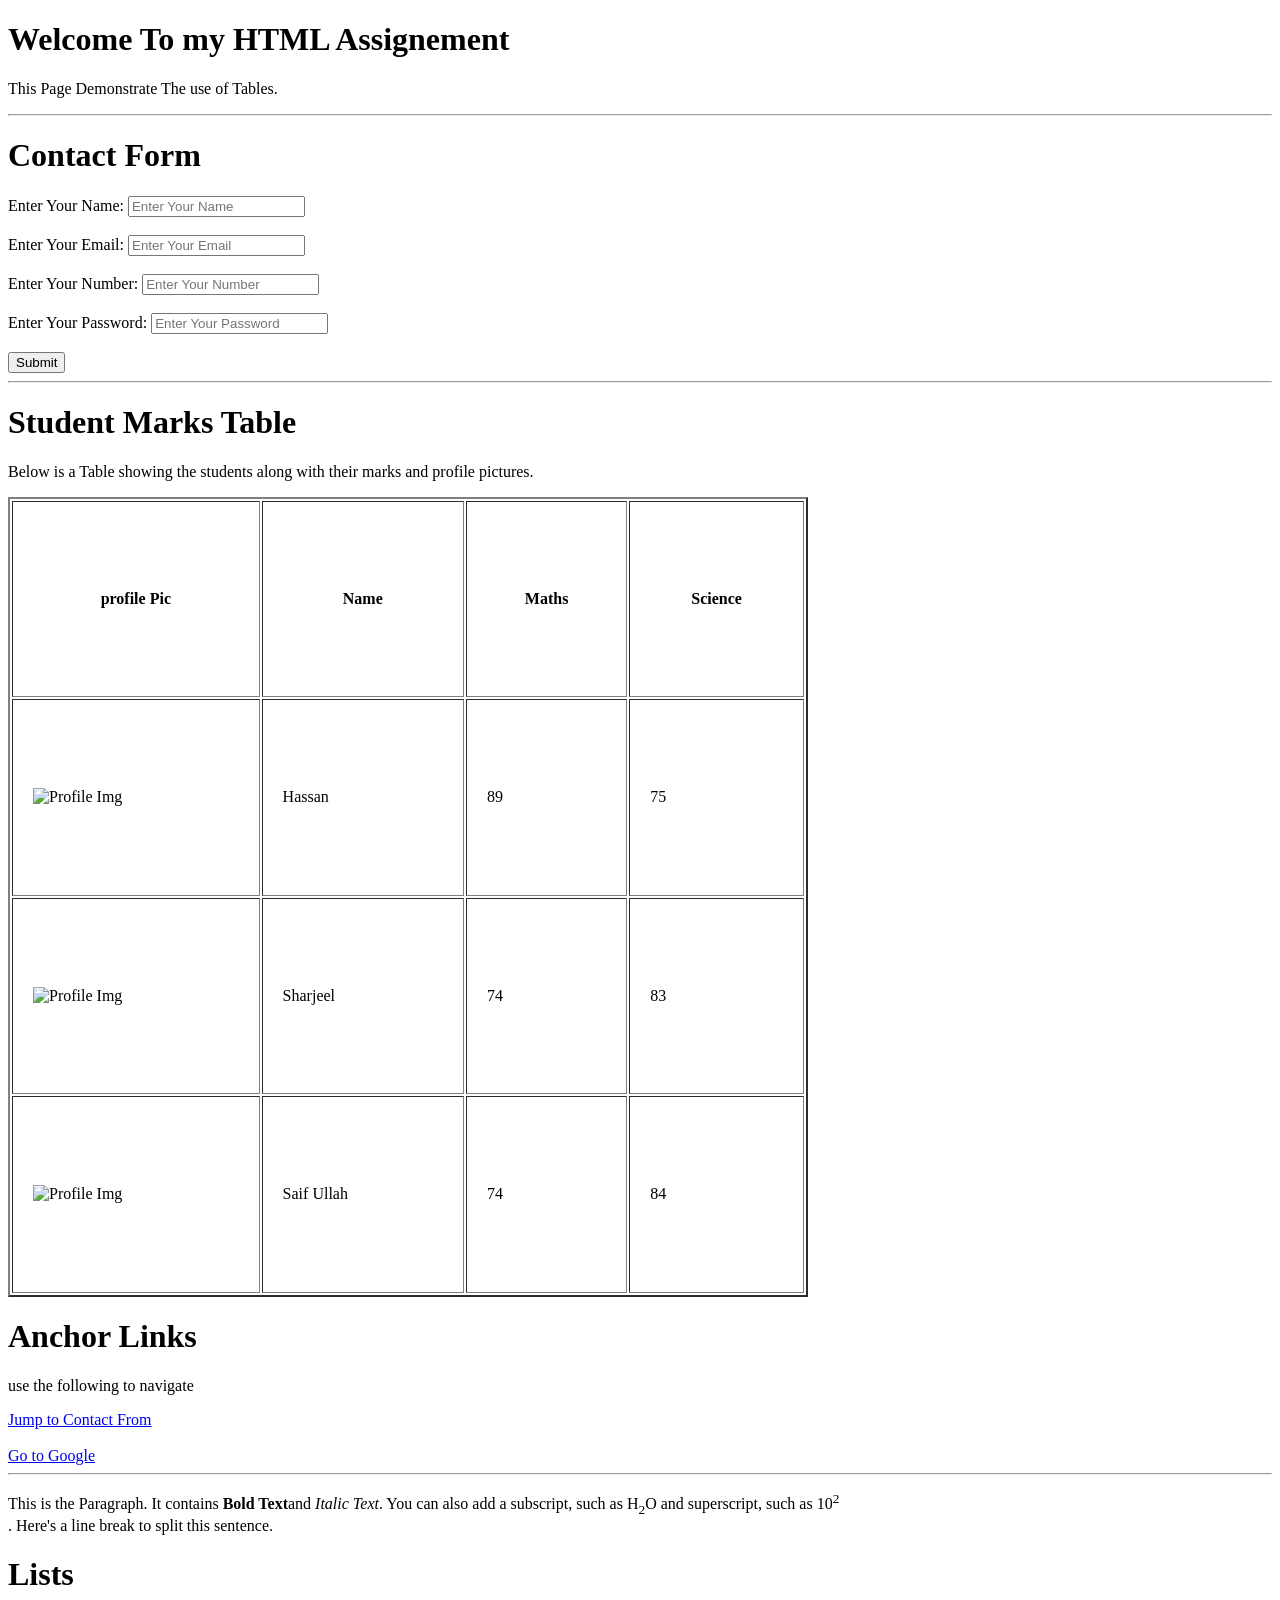
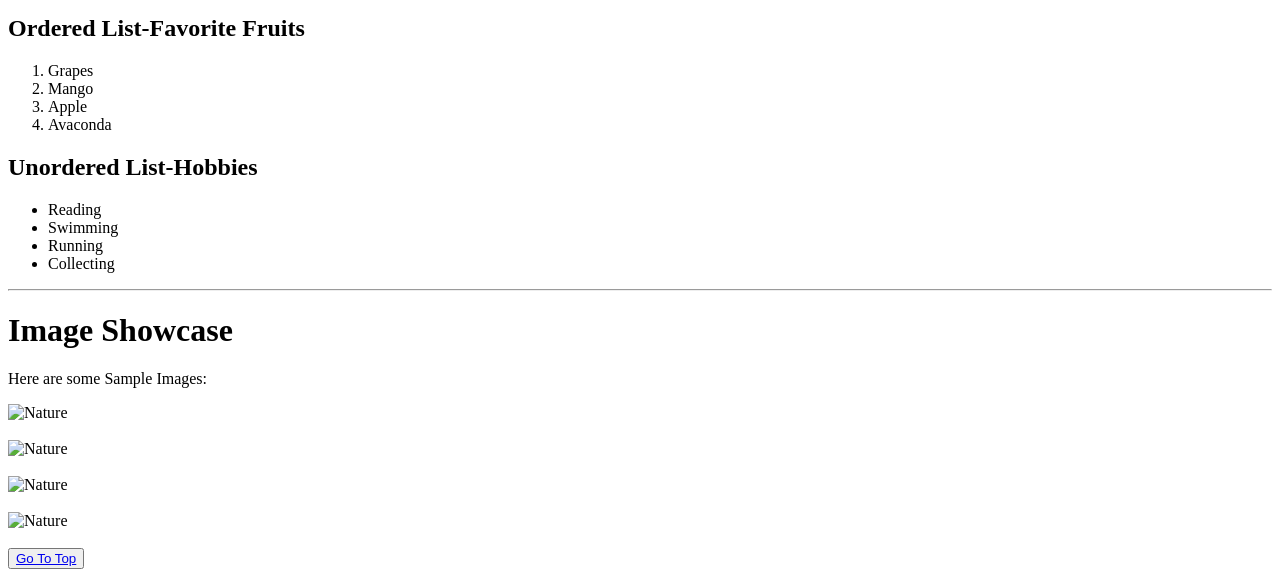
==== index.html @ e8c5cee2 "18 Oct 2024 Just made a table, form, and img tag" ====
<!DOCTYPE html>
<html lang="en">
    <head>
        <meta charset="UTF-8">
        <meta name="viewport" content="width=device-width, initial-scale=1.0">
        <title>Document</title>
    </head>
    <body>
        <h1>Welcome To my HTML Assignement</h1>
        <p>This Page Demonstrate The use of Tables.</p>
        <hr>
        <h1 id="Contact">Contact Form</h1>
        <form>
            <label for="name">Enter Your Name:</label>
            <input type="text" id="name" placeholder="Enter Your Name"
                required><br><br>

            <label for="email">Enter Your Email:</label>
            <input type="email" id="email" placeholder="Enter Your Email"
                required><br><br>

            <label for="number">Enter Your Number:</label>
            <input type="tel" id="number" placeholder="Enter Your Number"
                required><br><br>

            <label for="password">Enter Your Password:</label>
            <input type="password" id="password"
                placeholder="Enter Your Password" required><br><br>

            <input type="submit" value="Submit">
        </form>

        <hr>
        <h1>Student Marks Table</h1>
        <p>Below is a Table showing the students along with their marks and
            profile pictures.</p>
        <table border="2" width="800" height="800" cellpadding="20">
            <tr>
                <th>profile Pic</th>
                <th>Name</th>
                <th>Maths</th>
                <th>Science</th>
            </tr>
            <tr>
                <td><img
                        src="https://w7.pngwing.com/pngs/184/113/png-transparent-user-profile-computer-icons-profile-heroes-black-silhouette-thumbnail.png"
                        alt="Profile Img" width="200px"></td>
                <td>Hassan</td>
                <td>89</td>
                <td>75</td>
            </tr>
            <tr>
                <td><img
                        src="https://w7.pngwing.com/pngs/184/113/png-transparent-user-profile-computer-icons-profile-heroes-black-silhouette-thumbnail.png"
                        alt="Profile Img" width="200px"></td>
                <td>Sharjeel</td>
                <td>74</td>
                <td>83</td>
            </tr>
            <tr>
                <td><img
                        src="https://w7.pngwing.com/pngs/184/113/png-transparent-user-profile-computer-icons-profile-heroes-black-silhouette-thumbnail.png"
                        alt="Profile Img" width="200px"></td>
                <td>Saif Ullah</td>
                <td>74</td>
                <td>84</td>
            </tr>
        </table>
        <h1>Anchor Links</h1>
        <p>use the following to navigate</p>
        <a href="#Contact">Jump to Contact From</a><br><br>
        <a href="https://google.com">Go to Google</a>
        <hr>
        <p>This is the Paragraph. It contains <b>Bold Text</b>and
            <i>Italic Text</i>. You can also add a subscript, such as
            H<sub>2</sub>O and superscript, such as 10<sup>2</sup><br>. Here's a
            line break to split this sentence.</p>
        <h1>Lists</h1>
        <h2>Ordered List-Favorite Fruits </h2>
        <ol>
            <li>Grapes</li>
            <li>Mango</li>
            <li>Apple</li>
            <li>Avaconda</li>
        </ol>
        <h2>Unordered List-Hobbies</h2>
        <ul>
            <li>Reading</li>
            <li>Swimming</li>
            <li>Running</li>
            <li>Collecting</li>
        </ul>
        <hr>
        <h1>Image Showcase</h1>
        <p>Here are some Sample Images:</p>
        <img src="../Images/download (1).jpeg" alt="Nature"><br><br>
        <img src="../Images/download (2).jpeg" alt="Nature"><br><br>
        <img src="../Images/download.jpeg" alt="Nature"><br><br>
        <img src="../Images/images.jpeg" alt="Nature"><br><br>
        <button><a href="#top">Go To Top</a></button>
    </body>
</html>
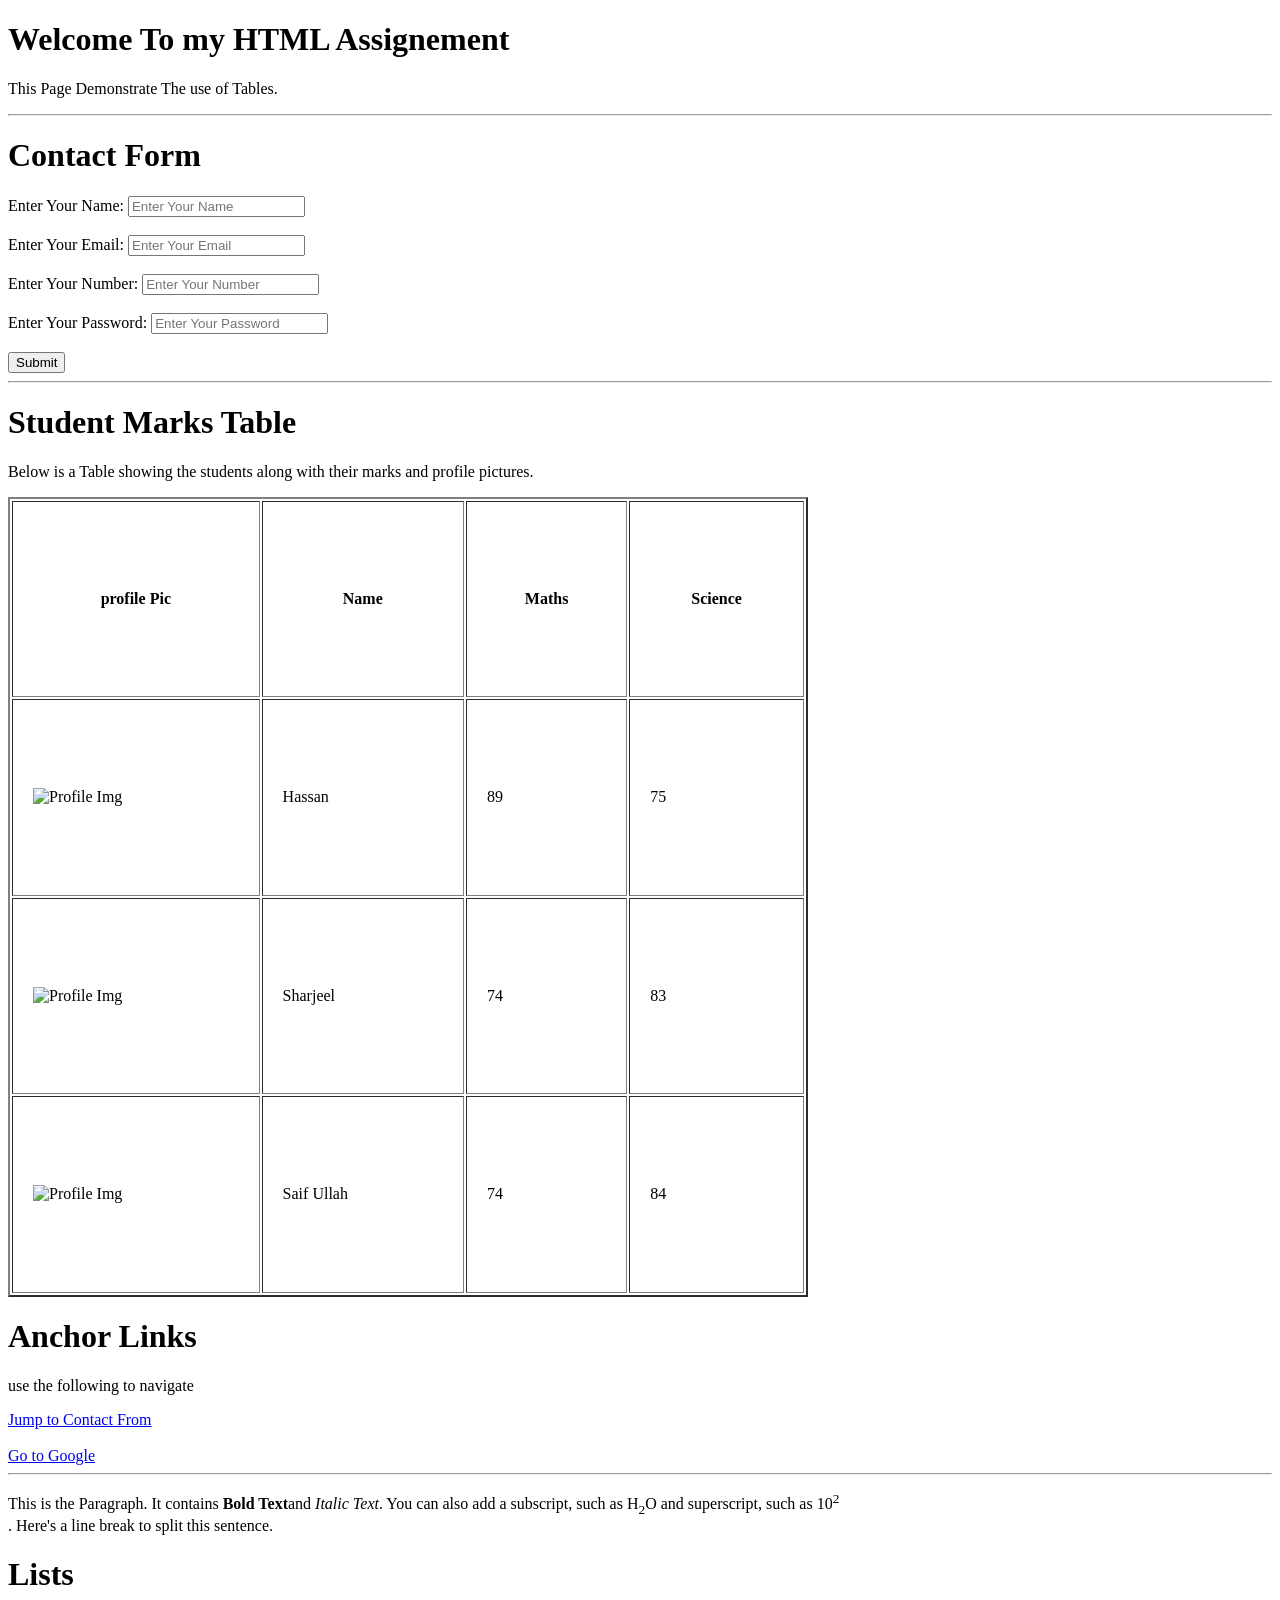
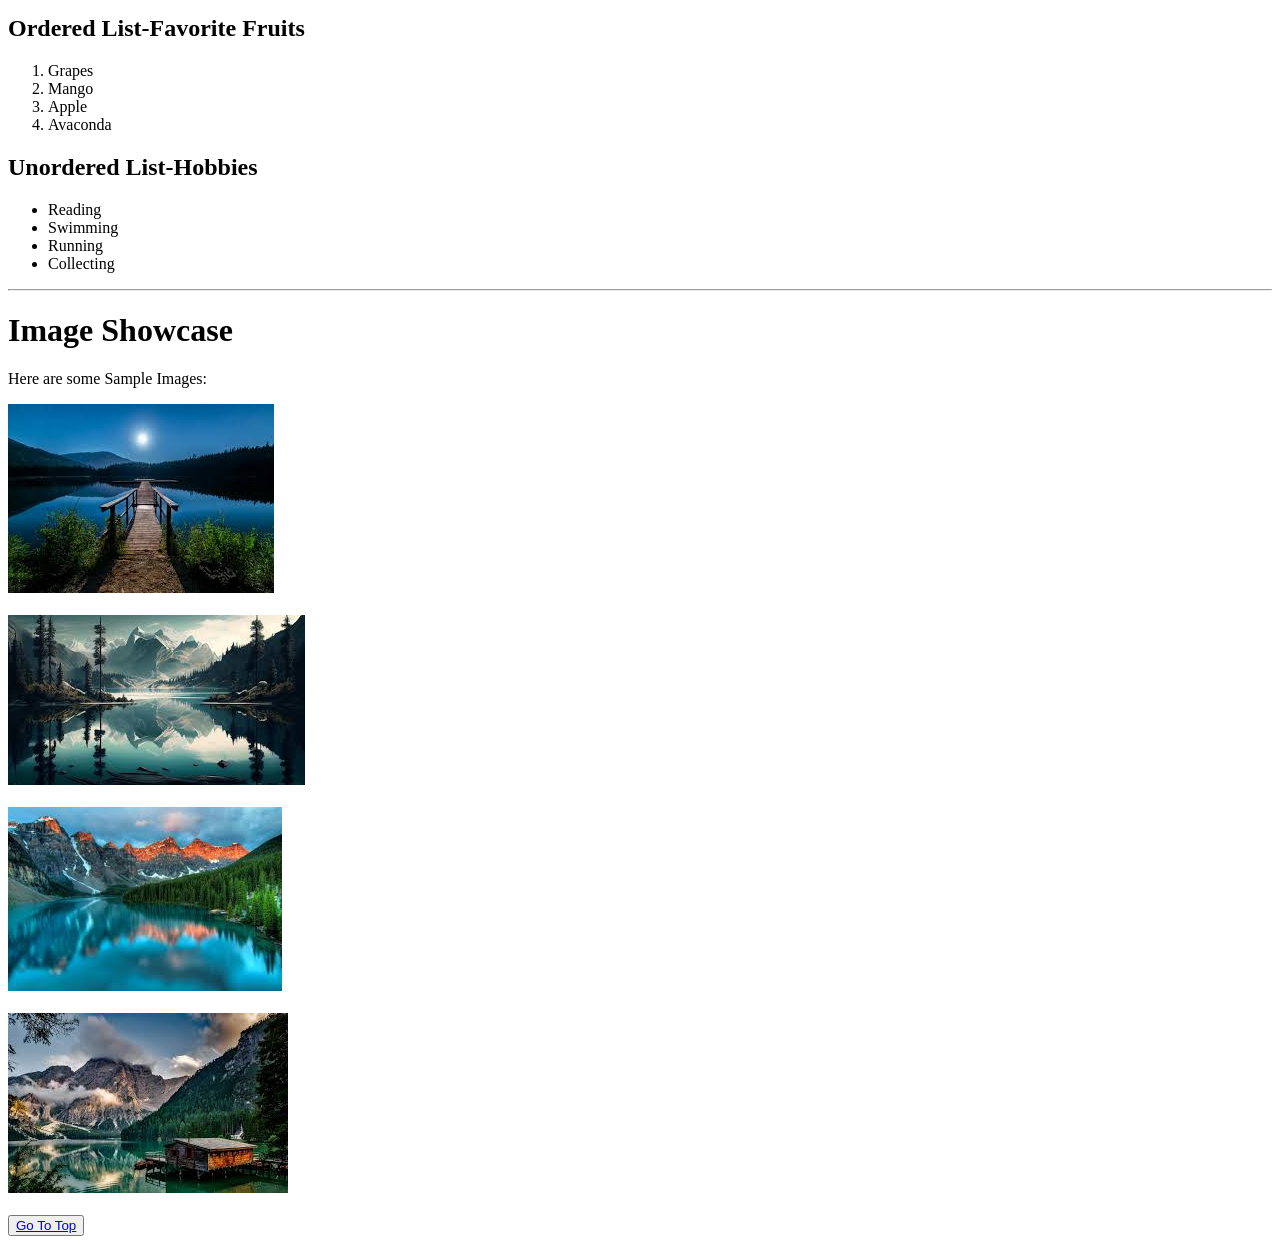
==== commit 3c7e1ea3: "Images Updated" ====
--- a/index.html
+++ b/index.html
@@ -93,10 +93,10 @@
         <hr>
         <h1>Image Showcase</h1>
         <p>Here are some Sample Images:</p>
-        <img src="../Images/download (1).jpeg" alt="Nature"><br><br>
-        <img src="../Images/download (2).jpeg" alt="Nature"><br><br>
-        <img src="../Images/download.jpeg" alt="Nature"><br><br>
-        <img src="../Images/images.jpeg" alt="Nature"><br><br>
+        <img src="Images/download (1).jpeg" alt="Nature"><br><br>
+        <img src="Images/download (2).jpeg" alt="Nature"><br><br>
+        <img src="Images/download.jpeg" alt="Nature"><br><br>
+        <img src="Images/images.jpeg" alt="Nature"><br><br>
         <button><a href="#top">Go To Top</a></button>
     </body>
 </html>
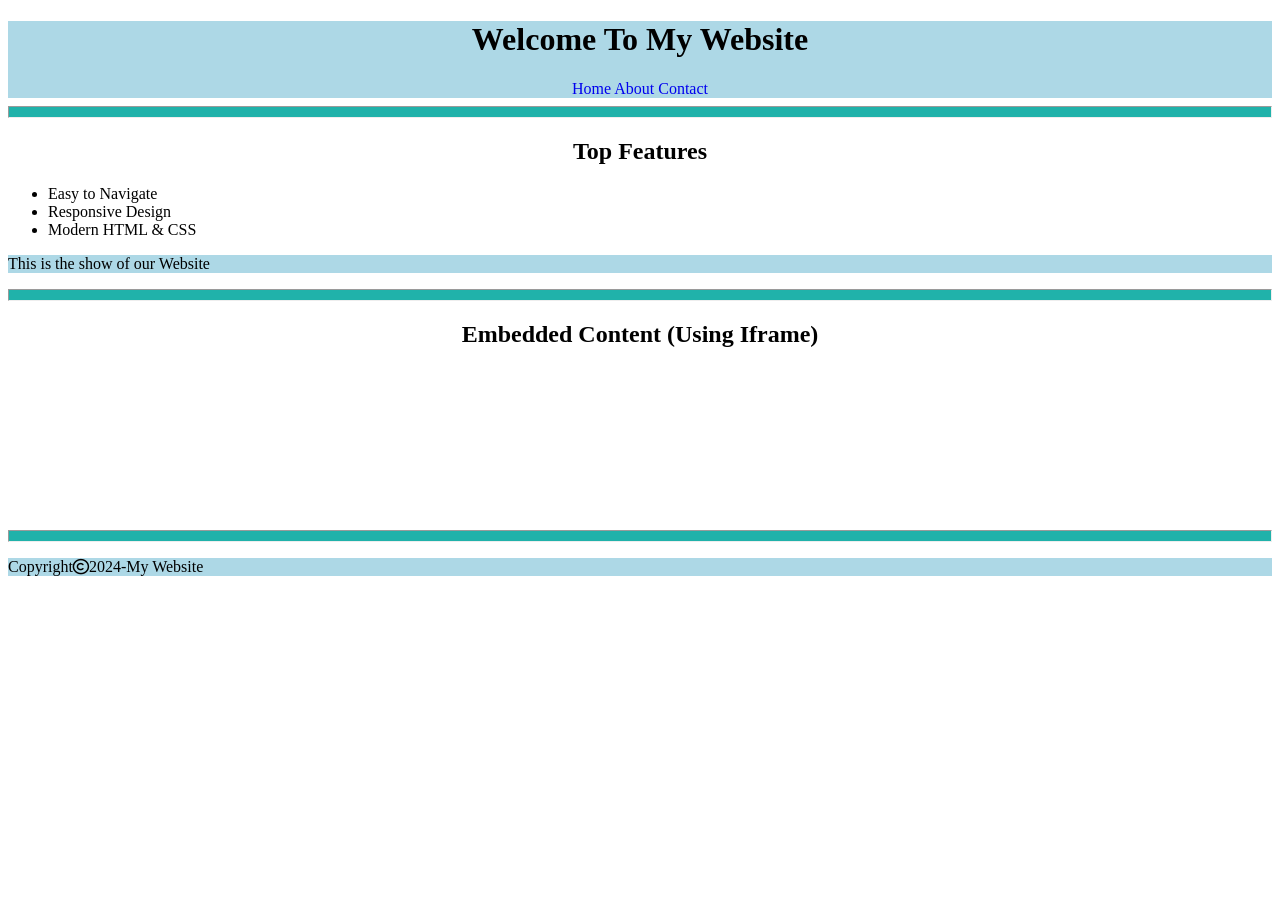
==== commit 43702f65: "Css is added to the file" ====
--- a/index.html
+++ b/index.html
@@ -1,102 +1,37 @@
+
 <!DOCTYPE html>
 <html lang="en">
     <head>
         <meta charset="UTF-8">
         <meta name="viewport" content="width=device-width, initial-scale=1.0">
         <title>Document</title>
+        <link rel="stylesheet" href="https://cdnjs.cloudflare.com/ajax/libs/font-awesome/6.6.0/css/all.min.css">
+        <link rel="stylesheet" href="style.css">
     </head>
     <body>
-        <h1>Welcome To my HTML Assignement</h1>
-        <p>This Page Demonstrate The use of Tables.</p>
+        <div id="head">
+            <h1>Welcome To My Website</h1>
+
+            <a href="index.html">Home </a>
+            <a href="about.html">About</a>
+            <a href="contact.html">Contact</a>
+        </div>
         <hr>
-        <h1 id="Contact">Contact Form</h1>
-        <form>
-            <label for="name">Enter Your Name:</label>
-            <input type="text" id="name" placeholder="Enter Your Name"
-                required><br><br>
-
-            <label for="email">Enter Your Email:</label>
-            <input type="email" id="email" placeholder="Enter Your Email"
-                required><br><br>
-
-            <label for="number">Enter Your Number:</label>
-            <input type="tel" id="number" placeholder="Enter Your Number"
-                required><br><br>
-
-            <label for="password">Enter Your Password:</label>
-            <input type="password" id="password"
-                placeholder="Enter Your Password" required><br><br>
-
-            <input type="submit" value="Submit">
-        </form>
-
+        <h2>Top Features</h2>
+        <ul>
+            <li>Easy to Navigate</li>
+            <li>Responsive Design</li>
+            <li>Modern HTML & CSS</li>
+        </ul>
+        <p> This is the show of our Website</p>
         <hr>
-        <h1>Student Marks Table</h1>
-        <p>Below is a Table showing the students along with their marks and
-            profile pictures.</p>
-        <table border="2" width="800" height="800" cellpadding="20">
-            <tr>
-                <th>profile Pic</th>
-                <th>Name</th>
-                <th>Maths</th>
-                <th>Science</th>
-            </tr>
-            <tr>
-                <td><img
-                        src="https://w7.pngwing.com/pngs/184/113/png-transparent-user-profile-computer-icons-profile-heroes-black-silhouette-thumbnail.png"
-                        alt="Profile Img" width="200px"></td>
-                <td>Hassan</td>
-                <td>89</td>
-                <td>75</td>
-            </tr>
-            <tr>
-                <td><img
-                        src="https://w7.pngwing.com/pngs/184/113/png-transparent-user-profile-computer-icons-profile-heroes-black-silhouette-thumbnail.png"
-                        alt="Profile Img" width="200px"></td>
-                <td>Sharjeel</td>
-                <td>74</td>
-                <td>83</td>
-            </tr>
-            <tr>
-                <td><img
-                        src="https://w7.pngwing.com/pngs/184/113/png-transparent-user-profile-computer-icons-profile-heroes-black-silhouette-thumbnail.png"
-                        alt="Profile Img" width="200px"></td>
-                <td>Saif Ullah</td>
-                <td>74</td>
-                <td>84</td>
-            </tr>
-        </table>
-        <h1>Anchor Links</h1>
-        <p>use the following to navigate</p>
-        <a href="#Contact">Jump to Contact From</a><br><br>
-        <a href="https://google.com">Go to Google</a>
-        <hr>
-        <p>This is the Paragraph. It contains <b>Bold Text</b>and
-            <i>Italic Text</i>. You can also add a subscript, such as
-            H<sub>2</sub>O and superscript, such as 10<sup>2</sup><br>. Here's a
-            line break to split this sentence.</p>
-        <h1>Lists</h1>
-        <h2>Ordered List-Favorite Fruits </h2>
-        <ol>
-            <li>Grapes</li>
-            <li>Mango</li>
-            <li>Apple</li>
-            <li>Avaconda</li>
-        </ol>
-        <h2>Unordered List-Hobbies</h2>
-        <ul>
-            <li>Reading</li>
-            <li>Swimming</li>
-            <li>Running</li>
-            <li>Collecting</li>
-        </ul>
-        <hr>
-        <h1>Image Showcase</h1>
-        <p>Here are some Sample Images:</p>
-        <img src="Images/download (1).jpeg" alt="Nature"><br><br>
-        <img src="Images/download (2).jpeg" alt="Nature"><br><br>
-        <img src="Images/download.jpeg" alt="Nature"><br><br>
-        <img src="Images/images.jpeg" alt="Nature"><br><br>
-        <button><a href="#top">Go To Top</a></button>
+        <h2>Embedded Content (Using Iframe)</h2>
+        
+            <iframe src="https://www.example.com" style="  width: 400; height: 200;" frameborder="0" allowfullscreen></iframe>
+            <br>
+            <hr>
+        
+        
+        <p>Copyright<i class="fa-regular fa-copyright"></i>2024-My Website</p>
     </body>
 </html>
--- a/style.css
+++ b/style.css
@@ -0,0 +1,38 @@
+
+#head{
+    background-color: lightblue;
+    text-align: center;
+}
+hr{
+    height: 10px;
+    background-color: lightseagreen;
+}
+p{
+    background-color: lightblue;
+}
+a{
+    text-decoration: none;
+}
+table , th , tr, td{
+    width: 800px;
+    height: 50px;
+    border: 2px solid black
+}
+video{
+    height: 300px;
+    width: 500px;
+}
+fieldset{
+border: 4px solid black;
+}
+input , textarea{
+    border:2px solid lightblue;
+    border-radius: 10px;
+}
+audio{
+    border: 2px dotted black;
+    border-radius: 35%;
+}
+h1,h2{
+    text-align: center;
+}
